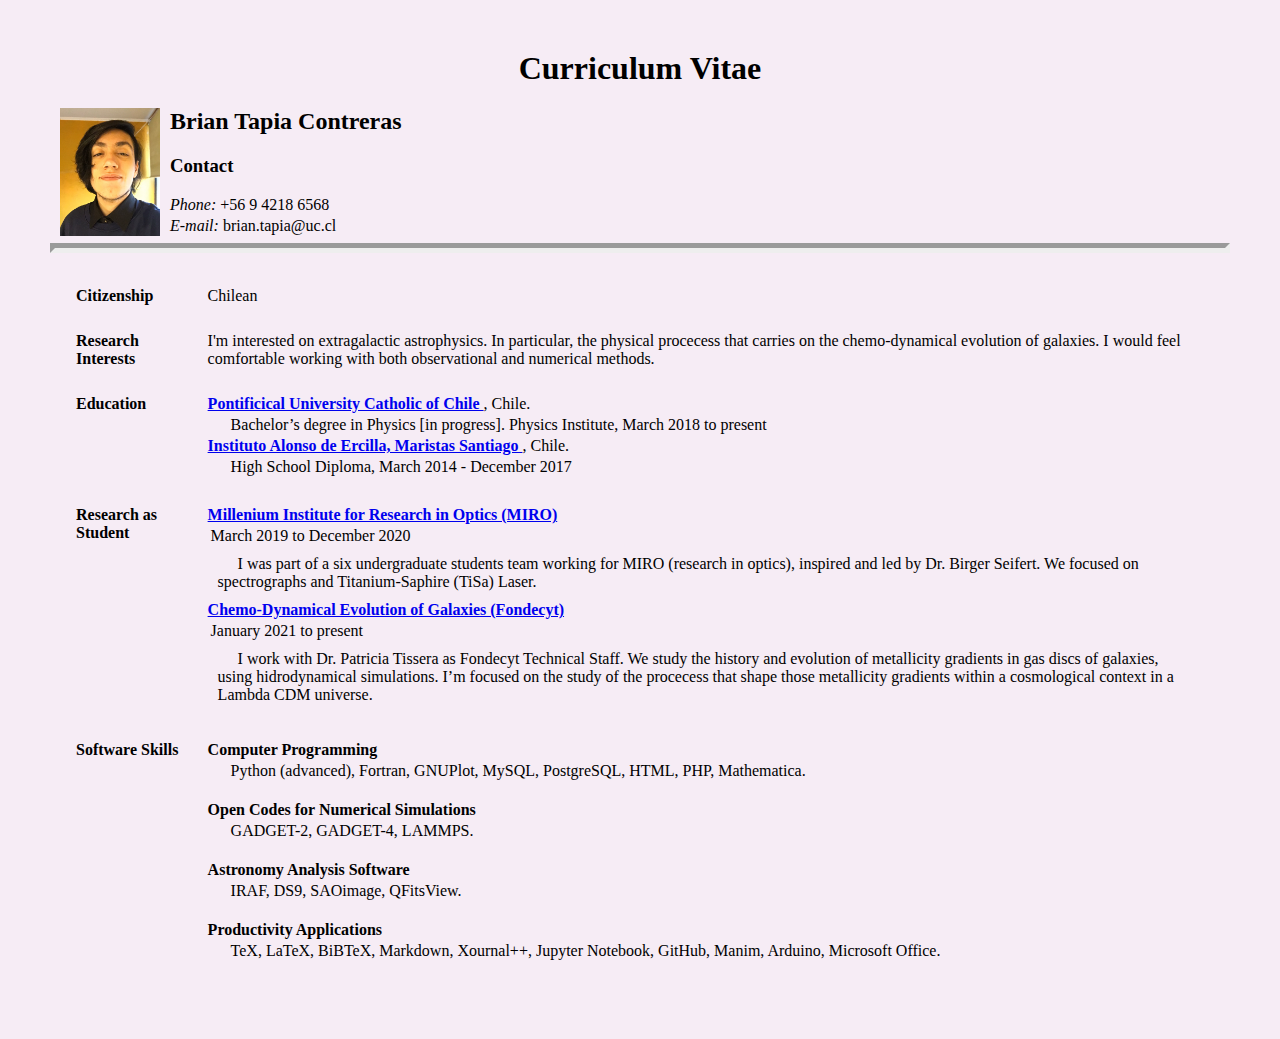
==== TareaSEM6/index.html @ c79be124 "ME6" ====
<!DOCTYPE  html>
<html>
  <head>
    <title> Brian Tapia | CV </title>
  </head>

  <link rel="stylesheet" href="style.css">

  <body>
    <h1> Curriculum Vitae </h1>

    <h2>
      <img src="piccv.JPG" width="100" align="left" hspace="10">
      Brian Tapia Contreras
    </h2>

    <h3> Contact </h3>
    <p> <i>Phone: </i> +56 9 4218 6568 </p>
    <p> <i>E-mail: </i> brian.tapia@uc.cl </p>

    <hr>

    <table>
      <tr>
        <th> Citizenship </th>
        <td> Chilean </td>
      </tr>

      <tr>
        <th> Research Interests </th>
        <td> I'm interested on extragalactic astrophysics. In particular,
             the physical procecess that carries on the chemo-dynamical
             evolution of galaxies.  I would feel comfortable working with both
             observational and numerical methods.
        </td>
      </tr>

      <tr>
        <th> Education </th>
        <td>
          <b><a
          href="https://www.uc.cl/"
          target="_blank">Pontificical University Catholic of Chile </a> </b>, Chile.

          <p style="text-indent:20px;"> Bachelor’s degree in Physics [in progress].
            Physics Institute, March 2018 to present </p>

          <b><a
          href="http://www.iae.maristas.cl/"
          target="_blank">Instituto Alonso de Ercilla, Maristas Santiago </a> </b>, Chile.

          <p style="text-indent:20px;"> High School Diploma,
            March 2014 - December 2017 </p>

        </td>
      </tr>

      <tr>
        <th> Research as Student </th>
        <td>
          <b><a
          href="http://miroptics.cl/"
          target="_blank">Millenium Institute for Research in Optics (MIRO)</a> </b>
          <p> March 2019 to December 2020 </p>

          <p style="text-indent:20px; margin:10px">  I was part of a six undergraduate
            students team working for MIRO (research in optics), inspired and
            led by Dr. Birger Seifert. We focused on spectrographs and
            Titanium-Saphire (TiSa) Laser. </p>

          <b><a
          href="https://www.conicyt.cl/fondecyt/"
          target="_blank">Chemo-Dynamical Evolution of Galaxies (Fondecyt)</a> </b>
          <p> January 2021 to present </p>

          <p style="text-indent:20px; margin:10px">  I work with Dr.  Patricia
            Tissera as Fondecyt Technical Staff.  We study the history and
            evolution of metallicity gradients in gas discs of galaxies, using
            hidrodynamical simulations. I’m focused on the study of the procecess
            that shape those metallicity gradients within a cosmological
            context in a Lambda CDM universe.</p>

        </td>
      </tr>

      <tr>
        <th> Software Skills </th>
        <td>
          <b> Computer Programming </b>
          <p style="text-indent:20px">  Python (advanced), Fortran, GNUPlot,
            MySQL, PostgreSQL, HTML, PHP, Mathematica.   </p>
          <br>

          <b> Open Codes for Numerical Simulations </b>
          <p style="text-indent:20px">  GADGET-2, GADGET-4, LAMMPS. </p>
          <br>

          <b> Astronomy Analysis Software </b>
          <p style="text-indent:20px">  IRAF, DS9, SAOimage, QFitsView. </p>
          <br>

          <b> Productivity Applications </b>
          <p style="text-indent:20px">  TeX, LaTeX, BiBTeX, Markdown, Xournal++,
          Jupyter Notebook, GitHub, Manim, Arduino, Microsoft Office. </p>
        </td>
      </tr>





    </table>


  </body>



</html>
---- TareaSEM6/style.css ----
body{
  background: #F6ECF5;
  margin: 50px;
}

h1{
  text-align: center;
}

p{
  margin: 3px;
}

hr{
  border-width: 5px;
}

th{
  vertical-align: top;
  text-align: left;
}

table{
  border-spacing: 25px;
}
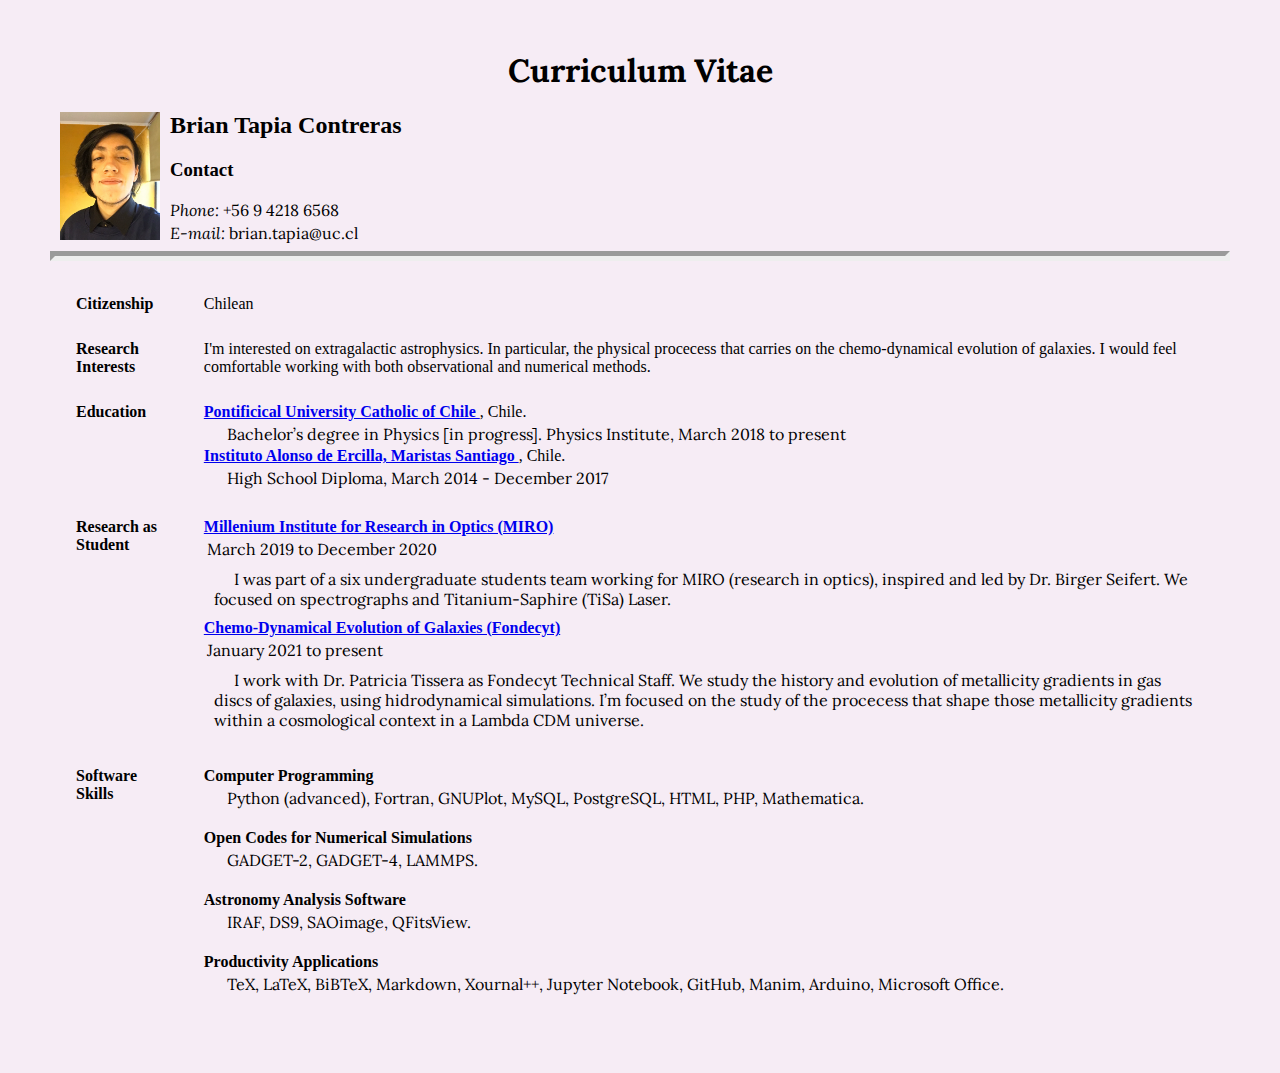
==== commit cb44fb94: "add typography" ====
--- a/TareaSEM6/index.html
+++ b/TareaSEM6/index.html
@@ -3,6 +3,10 @@
   <head>
     <title> Brian Tapia | CV </title>
   </head>
+
+  <link rel="preconnect" href="https://fonts.googleapis.com">
+  <link rel="preconnect" href="https://fonts.gstatic.com" crossorigin>
+  <link href="https://fonts.googleapis.com/css2?family=Lora&display=swap" rel="stylesheet">
 
   <link rel="stylesheet" href="style.css">
 
--- a/TareaSEM6/style.css
+++ b/TareaSEM6/style.css
@@ -5,10 +5,12 @@
 
 h1{
   text-align: center;
+  font-family: 'Lora', serif;
 }
 
 p{
   margin: 3px;
+  font-family: 'Lora', serif;
 }
 
 hr{
